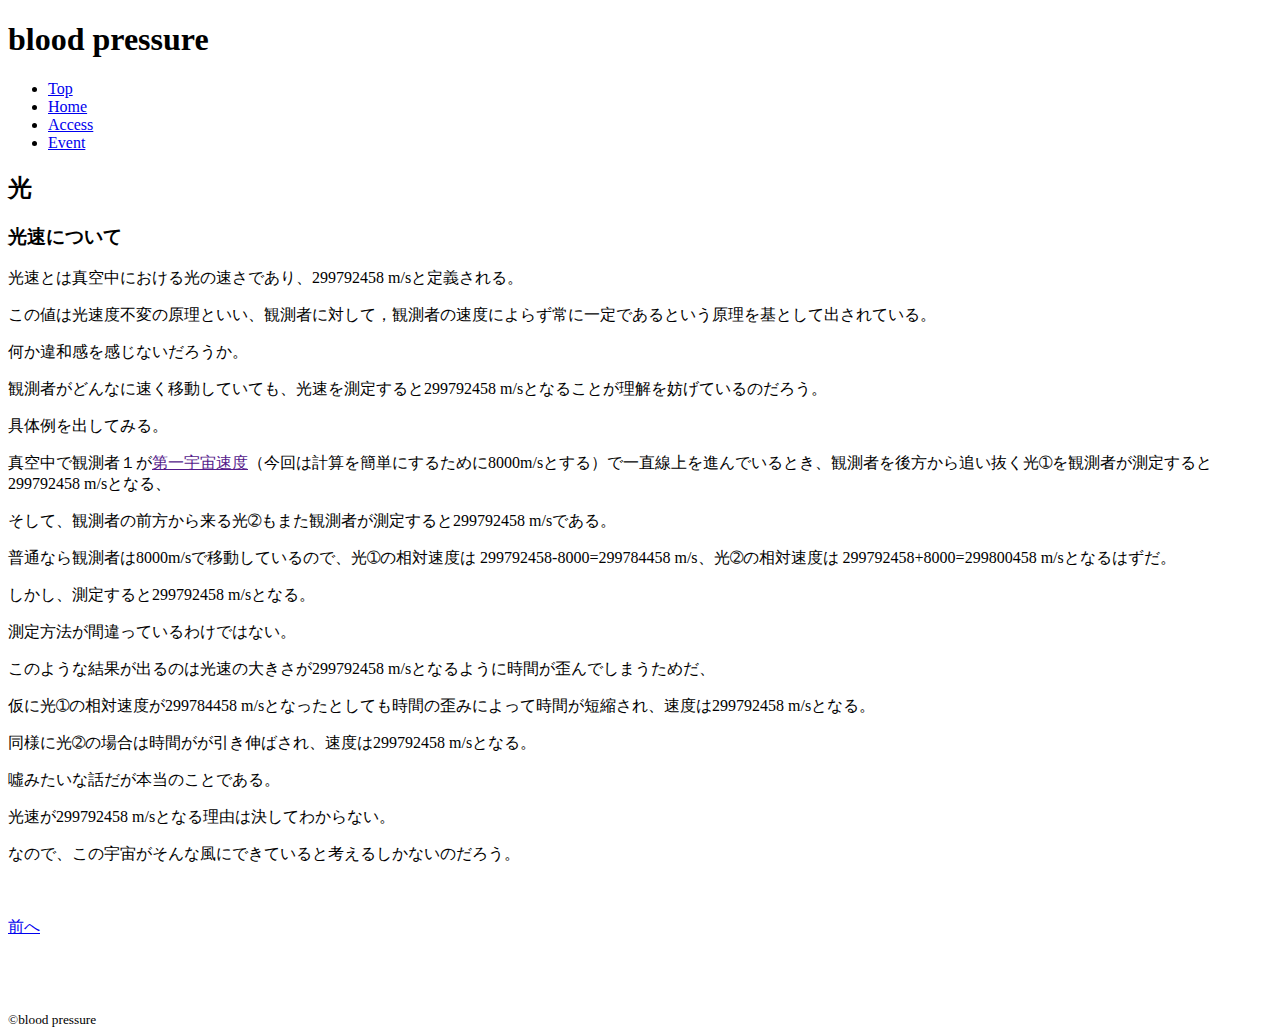
==== index.html @ 1c517a22 "Update and rename aa.html to index.html" ====
<!DOCTYPE html>
<html lang="en">
<head>
    <meta charset="UTF-8">
    <meta name="viewport" content="width=device-width, initial-scale=1.0">
    <title>光速</title>
    <link rel="stylesheet" href="style.css">
</head>
<body>
    <header><h1 class="title"> blood pressure</h1>
        <nav>
            <ul class="menu">
                <li><a href="https://leaf1243.github.io/blood-pressuretop-hirokoku/
">Top</a></li>
                <li><a href="https://leaf1243.github.io/blood-presure-home-hirokoku/
">Home</a></li>
                <li><a href="https://leaf1243.github.io/blood-pressure-access/
">Access</a></li>
                <li><a href="https://leaf1243.github.io/blood-pressure-event/
">Event</a></li>
        </ul>
        </nav>
    </header>
    <main>
        <section>
        <h2>光</h2>
        <h3>光速について</h3>
        <p>光速とは真空中における光の速さであり、299792458 m/sと定義される。</p>
        <p>この値は光速度不変の原理といい、観測者に対して，観測者の速度によらず常に一定であるという原理を基として出されている。</p>
        <p>何か違和感を感じないだろうか。</p>
        <p>観測者がどんなに速く移動していても、光速を測定すると299792458 m/sとなることが理解を妨げているのだろう。</p>
        <p>具体例を出してみる。</p>
        <p>真空中で観測者１が<a href="">第一宇宙速度</a>（今回は計算を簡単にするために8000m/sとする）で一直線上を進んでいるとき、観測者を後方から追い抜く光➀を観測者が測定すると299792458 m/sとなる、</p>
        <p>そして、観測者の前方から来る光➁もまた観測者が測定すると299792458 m/sである。</p>
        <p>普通なら観測者は8000m/sで移動しているので、光➀の相対速度は 299792458-8000=299784458 m/s、光➁の相対速度は 299792458+8000=299800458 m/sとなるはずだ。</p>
        <p>しかし、測定すると299792458 m/sとなる。</p>
        <p>測定方法が間違っているわけではない。</p>
        <p>このような結果が出るのは光速の大きさが299792458 m/sとなるように時間が歪んでしまうためだ、</p>
        <p>仮に光➀の相対速度が299784458 m/sとなったとしても時間の歪みによって時間が短縮され、速度は299792458 m/sとなる。</p>
        <p>同様に光➁の場合は時間がが引き伸ばされ、速度は299792458 m/sとなる。</p>
        <p>噓みたいな話だが本当のことである。</p>
        <p>光速が299792458 m/sとなる理由は決してわからない。</p>
        <p>なので、この宇宙がそんな風にできていると考えるしかないのだろう。</p>
    </section>
    </main>
    <aside>
        <br><br><a href="https://leaf1243.github.io/tool-hirokoku/">前へ</a>
        <br><br><br><br><br>
    </aside>
    <footer>
        <small>&copy;blood pressure</small>
    </footer>
</body>
</html>
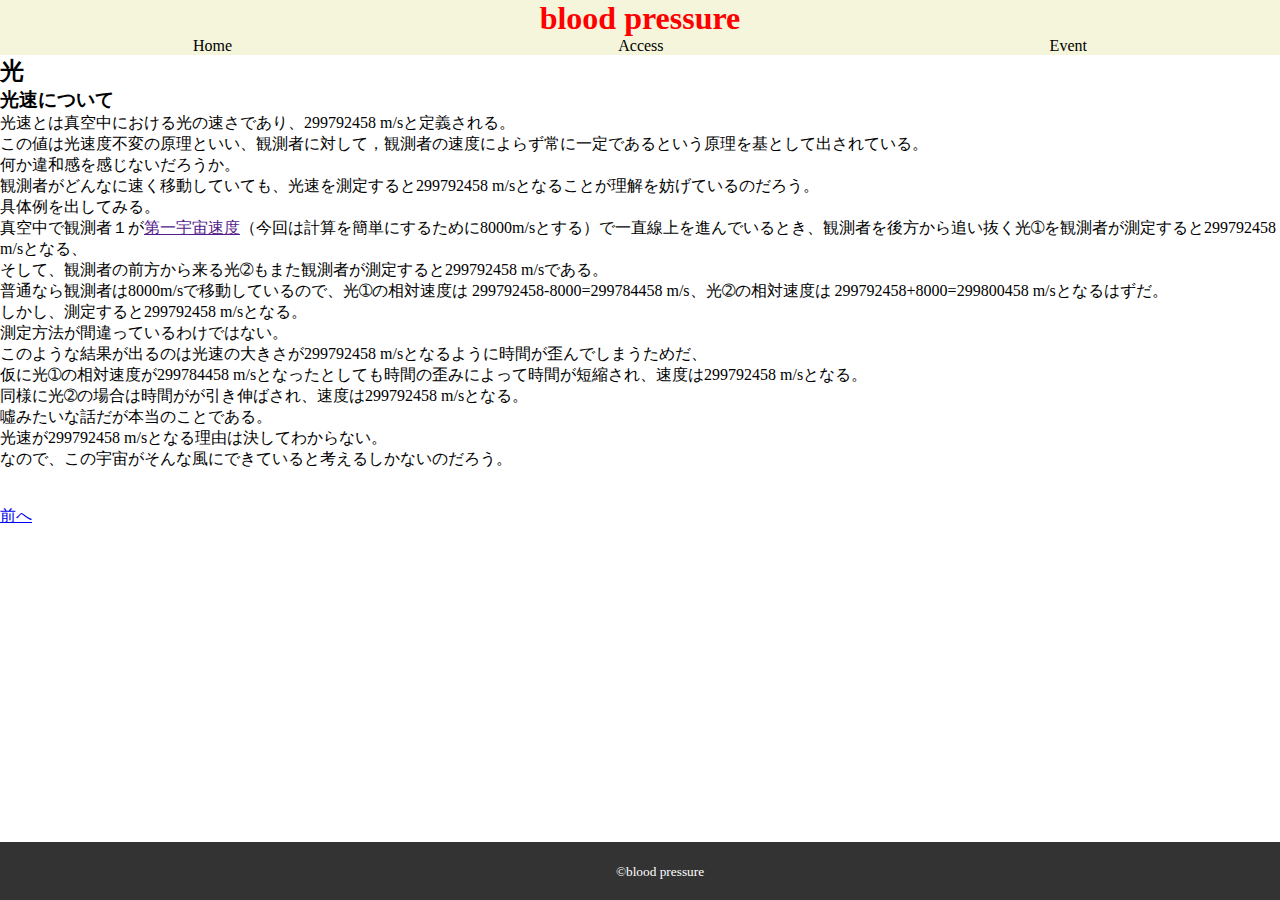
==== commit 20f6d622: "Update index.html" ====
--- a/index.html
+++ b/index.html
@@ -10,8 +10,6 @@
     <header><h1 class="title"> blood pressure</h1>
         <nav>
             <ul class="menu">
-                <li><a href="https://leaf1243.github.io/blood-pressuretop-hirokoku/
-">Top</a></li>
                 <li><a href="https://leaf1243.github.io/blood-presure-home-hirokoku/
 ">Home</a></li>
                 <li><a href="https://leaf1243.github.io/blood-pressure-access/
--- a/style.css
+++ b/style.css
@@ -0,0 +1,17 @@
+*{margin: 0px;padding: 0px;}
+header{background-color: beige;}
+header h1{ color: red; text-align: center;}
+main img{width: 100%; height: 100%;}
+header nav ul{display: flex;justify-content: space-around;list-style: none;}
+footer {
+    position: fixed;
+    bottom: 0;
+    width: 100%;
+    background-color: #333;
+    color: #fff;
+    padding: 20px;
+    text-align: center;
+  }
+  header nav li a{
+    color: black ;
+    text-decoration: none;}
